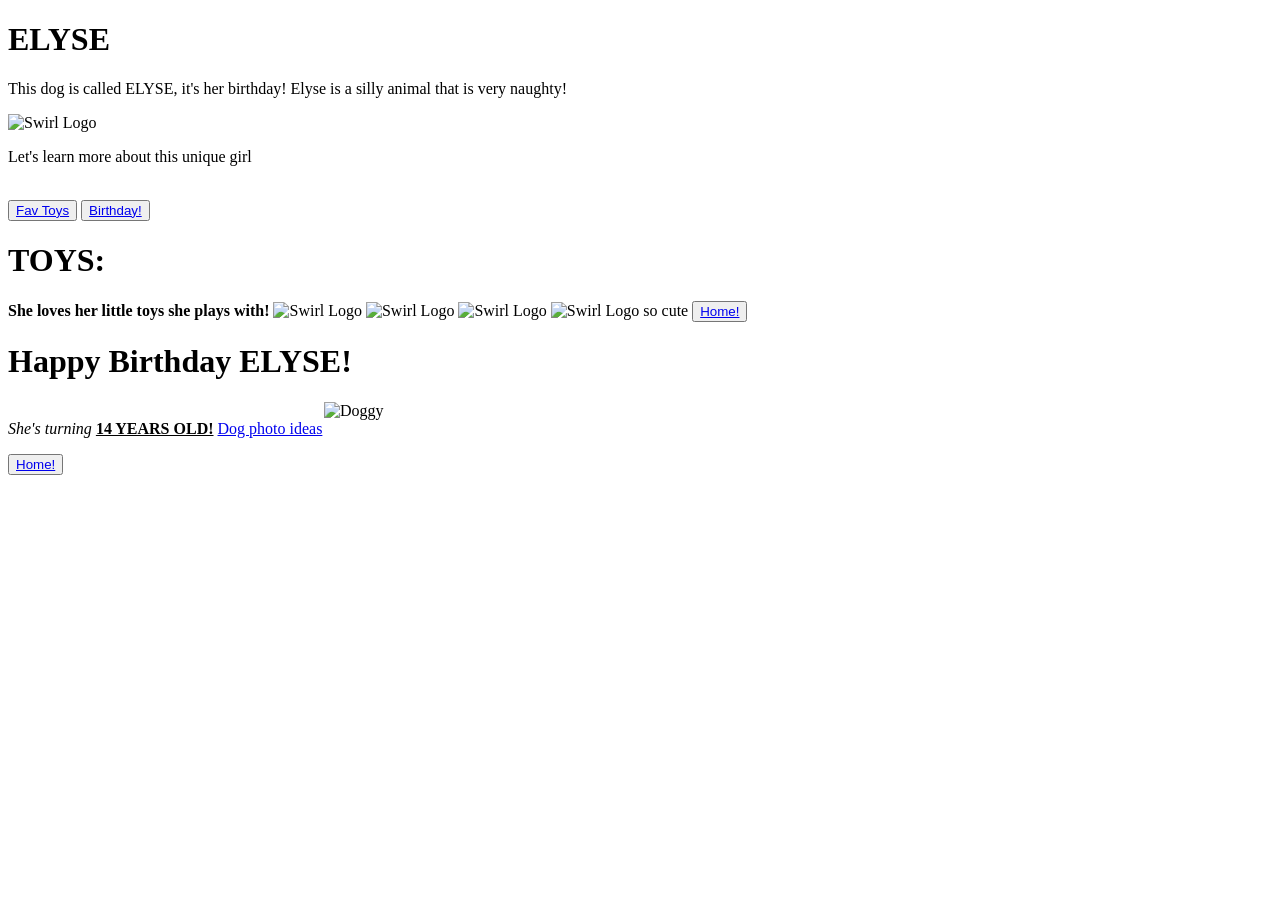
==== index.html @ ef22c1a8 "Create index.html" ====
<!DOCTYPE html>
<html>
  <head>
    <title>ELYSE</title>
    <link rel="stylesheet" href="styles.css" />
    <link rel="icon" type="image/x-icon" href="https://www.clipartmax.com/png/middle/473-4739493_dog-icon-free-download-dog-side-view-clip-art.png"
  </head>
  <body>
      <h1>ELYSE </h1>
      <p>This dog is called ELYSE, it's her birthday! Elyse is a silly animal that is very naughty! </p>
      <script src="script.js"></script>
      <img src="https://bestforpet.com.au/wp-content/uploads/2025/12/Chihuahua.jpg" alt="Swirl Logo">
       <p> Let's learn more about this unique girl</p>
      <br>
      <button><a href="favtoy.html">Fav Toys</a></button> 
      <button><a href="Birthday.html">Birthday!</a></button>
    
  </body>
</html>

<!DOCTYPE html>
<html>
  <head>
    <h1>TOYS:</h1>
    <b> She loves her little toys she plays with!</b>
    <link rel="stylesheet" href="styles1.css" />
  </head>  
  <body>
      
       <img src="https://m.media-amazon.com/images/I/41BaxlyABoL.jpg" alt="Swirl Logo">
       <img src="https://www.petland.ca/cdn/shop/files/hagen-dogit-puppy-luvz-plush-rope-dog-toys-baby-flamingo-29552247701606.jpg?v=1692380888" alt="Swirl Logo">
       <img src="https://www.babiesrus.ca/dw/image/v2/BDFX_PRD/on/demandware.static/-/Sites-toys-master-catalog/default/dw19edcccc/images/24045AB8_2.jpg?sw=767&sh=767&sm=fit" alt="Swirl Logo">
       <img src="https://funnyfuzzy.com/cdn/shop/files/CuteDuckPlushToyWithSqueakerDogChewToy-_2.jpg?v=1750069000" alt="Swirl Logo">
    <h> so cute </h>
    <button><a href="index.html">Home!</a></button>
  </body>
</html>

<!DOCTYPE html>
<html>
  <link rel="stylesheet" href="styles2.css" />
  
  <body>
      <h1>Happy Birthday ELYSE!</h1>
       <img src="https://www.shutterstock.com/image-photo/chihuahua-party-pink-background-260nw-2623543351.jpg" style="display: block; margin: auto; width: 50%;" alt="Doggy">
       <i> She's turning </i><ins><b> 14 YEARS OLD!</b></ins>
       <a href= "https://hhildrethphoto.com/blog/category/Dog+Birthday+Photo+Shoot">Dog photo ideas</a>
       
       <p><button><a href="index.html">Home!</a></button></p>
       
  </body>
</html>
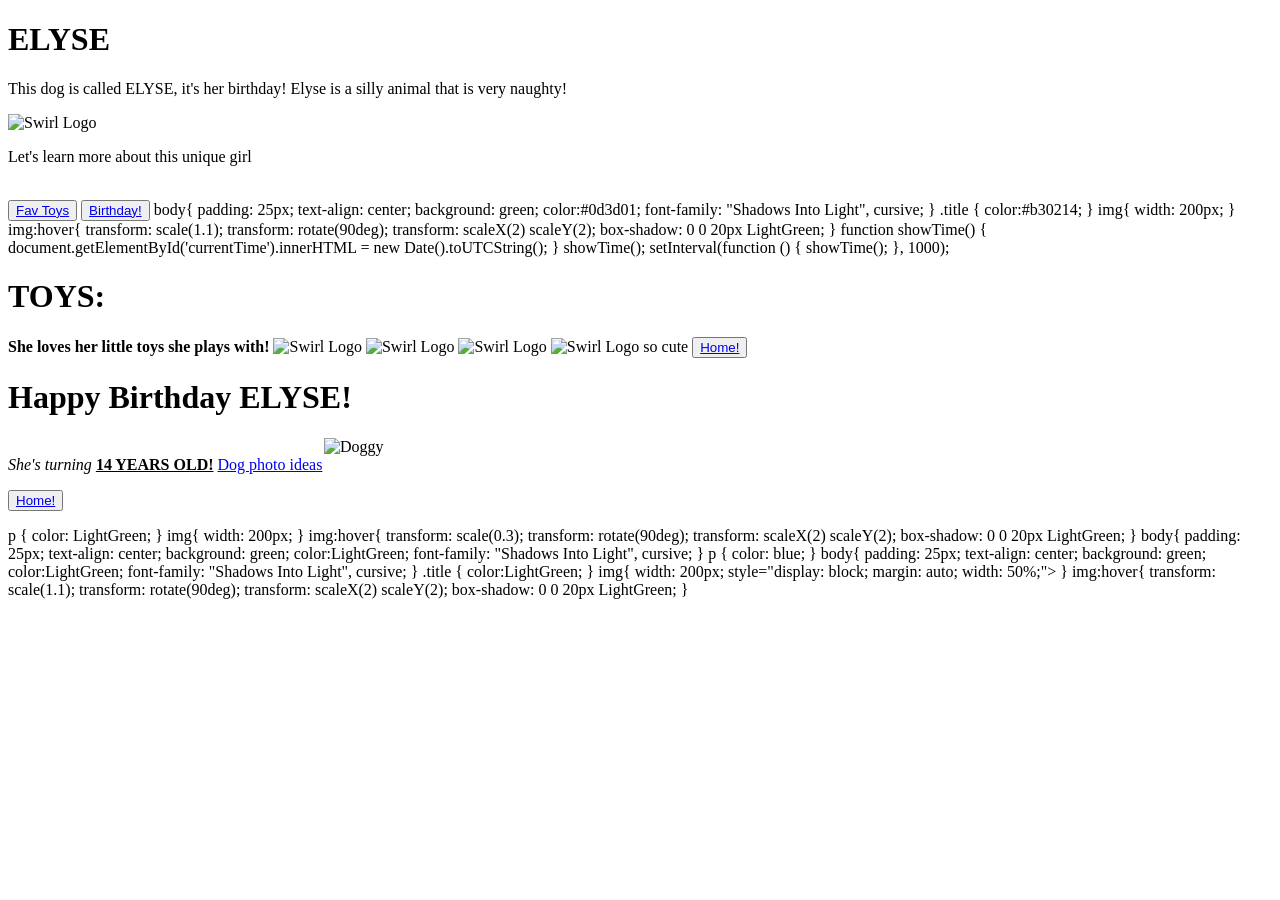
==== commit fa5b4607: "Update index.html" ====
--- a/index.html
+++ b/index.html
@@ -17,7 +17,35 @@
     
   </body>
 </html>
+body{
+  padding: 25px;
+  text-align: center;
+  background: green;
+  color:#0d3d01;
+  font-family: "Shadows Into Light", cursive;
+}
+.title {
+	color:#b30214;
+}
 
+img{
+  width: 200px;
+}
+
+img:hover{
+  transform: scale(1.1);
+  transform: rotate(90deg);
+  transform: scaleX(2) scaleY(2);
+  
+  box-shadow: 0 0 20px LightGreen;
+}
+function showTime() {
+	document.getElementById('currentTime').innerHTML = new Date().toUTCString();
+}
+showTime();
+setInterval(function () {
+	showTime();
+}, 1000);
 <!DOCTYPE html>
 <html>
   <head>
@@ -35,7 +63,6 @@
     <button><a href="index.html">Home!</a></button>
   </body>
 </html>
-
 <!DOCTYPE html>
 <html>
   <link rel="stylesheet" href="styles2.css" />
@@ -48,5 +75,57 @@
        
        <p><button><a href="index.html">Home!</a></button></p>
        
+       
+       
   </body>
 </html>
+ <link rel="stylesheet" href="styles1.css" />
+p {
+  color: LightGreen;
+}
+
+img{
+  width: 200px;
+}
+img:hover{
+  transform: scale(0.3);
+  transform: rotate(90deg);
+  transform: scaleX(2) scaleY(2);
+  
+  box-shadow: 0 0 20px LightGreen;
+}
+body{
+  padding: 25px;
+  text-align: center;
+  background: green;
+  color:LightGreen;
+  font-family: "Shadows Into Light", cursive;
+}
+<link rel="stylesheet" href="styles2.css" />
+
+p {
+  color: blue;
+}
+body{
+  padding: 25px;
+  text-align: center;
+  background: green;
+  color:LightGreen;
+  font-family: "Shadows Into Light", cursive;
+}
+.title {
+	color:LightGreen;
+}
+
+img{
+  width: 200px;
+  style="display: block; margin: auto; width: 50%;">
+}
+
+img:hover{
+  transform: scale(1.1);
+  transform: rotate(90deg);
+  transform: scaleX(2) scaleY(2);
+  
+  box-shadow: 0 0 20px LightGreen;
+}
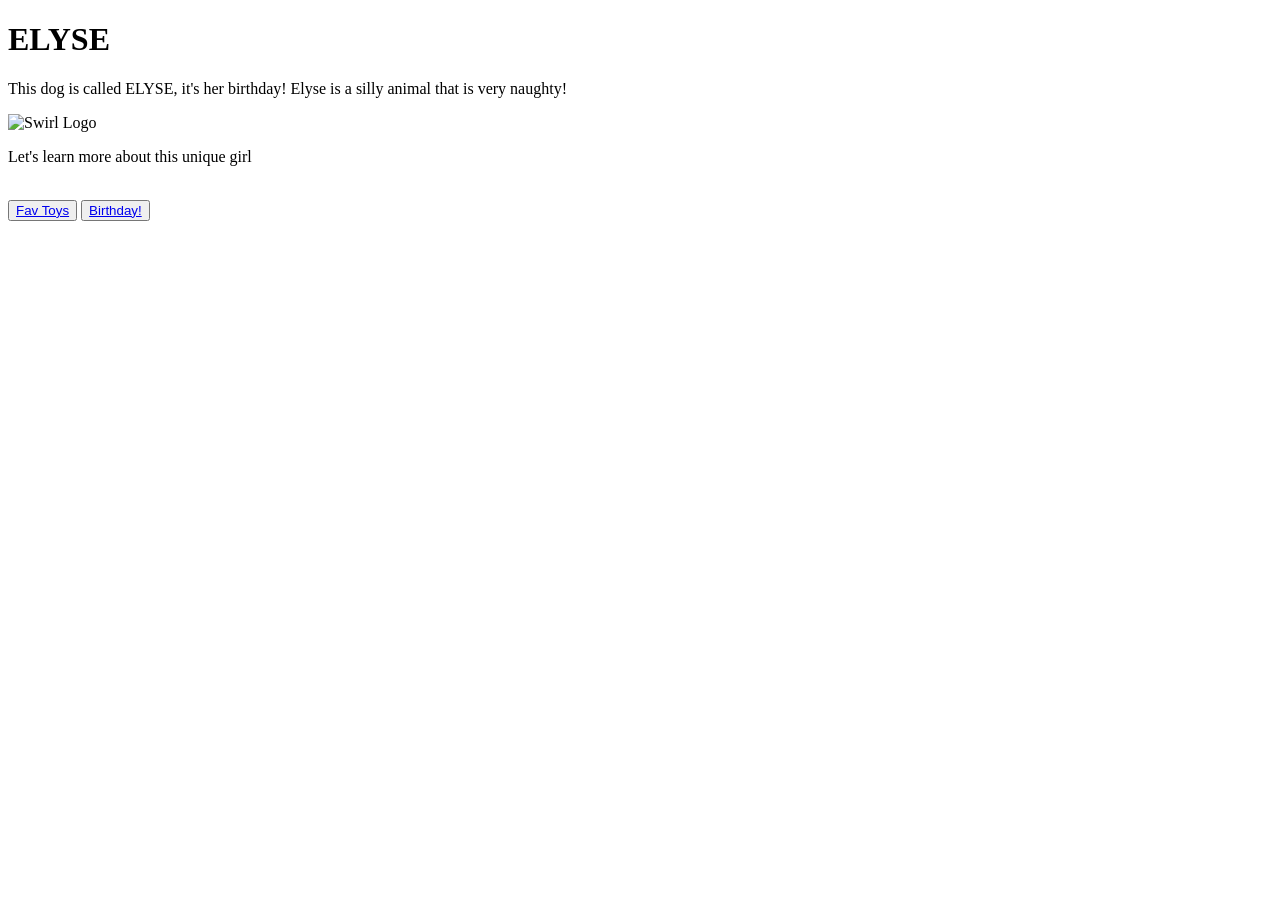
==== commit 3bb80cb9: "Update index.html" ====
--- a/index.html
+++ b/index.html
@@ -17,115 +17,3 @@
     
   </body>
 </html>
-body{
-  padding: 25px;
-  text-align: center;
-  background: green;
-  color:#0d3d01;
-  font-family: "Shadows Into Light", cursive;
-}
-.title {
-	color:#b30214;
-}
-
-img{
-  width: 200px;
-}
-
-img:hover{
-  transform: scale(1.1);
-  transform: rotate(90deg);
-  transform: scaleX(2) scaleY(2);
-  
-  box-shadow: 0 0 20px LightGreen;
-}
-function showTime() {
-	document.getElementById('currentTime').innerHTML = new Date().toUTCString();
-}
-showTime();
-setInterval(function () {
-	showTime();
-}, 1000);
-<!DOCTYPE html>
-<html>
-  <head>
-    <h1>TOYS:</h1>
-    <b> She loves her little toys she plays with!</b>
-    <link rel="stylesheet" href="styles1.css" />
-  </head>  
-  <body>
-      
-       <img src="https://m.media-amazon.com/images/I/41BaxlyABoL.jpg" alt="Swirl Logo">
-       <img src="https://www.petland.ca/cdn/shop/files/hagen-dogit-puppy-luvz-plush-rope-dog-toys-baby-flamingo-29552247701606.jpg?v=1692380888" alt="Swirl Logo">
-       <img src="https://www.babiesrus.ca/dw/image/v2/BDFX_PRD/on/demandware.static/-/Sites-toys-master-catalog/default/dw19edcccc/images/24045AB8_2.jpg?sw=767&sh=767&sm=fit" alt="Swirl Logo">
-       <img src="https://funnyfuzzy.com/cdn/shop/files/CuteDuckPlushToyWithSqueakerDogChewToy-_2.jpg?v=1750069000" alt="Swirl Logo">
-    <h> so cute </h>
-    <button><a href="index.html">Home!</a></button>
-  </body>
-</html>
-<!DOCTYPE html>
-<html>
-  <link rel="stylesheet" href="styles2.css" />
-  
-  <body>
-      <h1>Happy Birthday ELYSE!</h1>
-       <img src="https://www.shutterstock.com/image-photo/chihuahua-party-pink-background-260nw-2623543351.jpg" style="display: block; margin: auto; width: 50%;" alt="Doggy">
-       <i> She's turning </i><ins><b> 14 YEARS OLD!</b></ins>
-       <a href= "https://hhildrethphoto.com/blog/category/Dog+Birthday+Photo+Shoot">Dog photo ideas</a>
-       
-       <p><button><a href="index.html">Home!</a></button></p>
-       
-       
-       
-  </body>
-</html>
- <link rel="stylesheet" href="styles1.css" />
-p {
-  color: LightGreen;
-}
-
-img{
-  width: 200px;
-}
-img:hover{
-  transform: scale(0.3);
-  transform: rotate(90deg);
-  transform: scaleX(2) scaleY(2);
-  
-  box-shadow: 0 0 20px LightGreen;
-}
-body{
-  padding: 25px;
-  text-align: center;
-  background: green;
-  color:LightGreen;
-  font-family: "Shadows Into Light", cursive;
-}
-<link rel="stylesheet" href="styles2.css" />
-
-p {
-  color: blue;
-}
-body{
-  padding: 25px;
-  text-align: center;
-  background: green;
-  color:LightGreen;
-  font-family: "Shadows Into Light", cursive;
-}
-.title {
-	color:LightGreen;
-}
-
-img{
-  width: 200px;
-  style="display: block; margin: auto; width: 50%;">
-}
-
-img:hover{
-  transform: scale(1.1);
-  transform: rotate(90deg);
-  transform: scaleX(2) scaleY(2);
-  
-  box-shadow: 0 0 20px LightGreen;
-}
